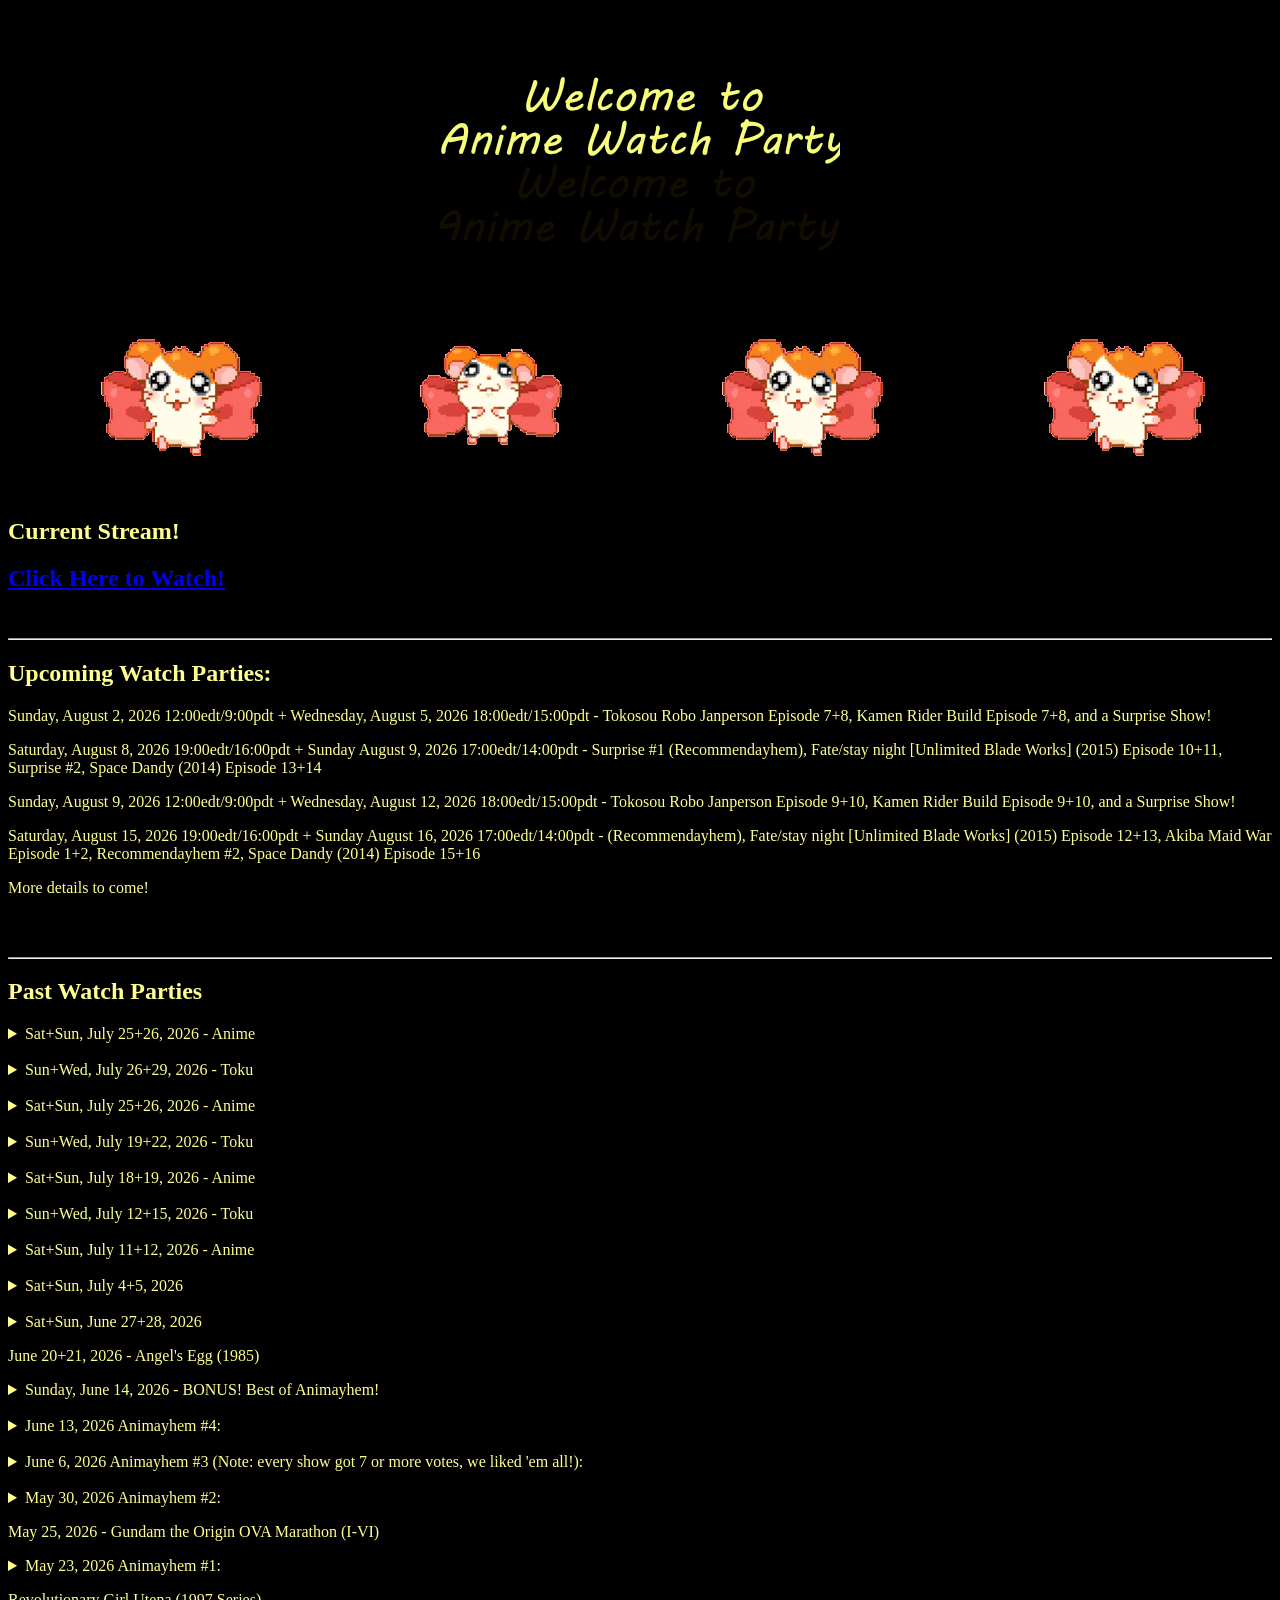
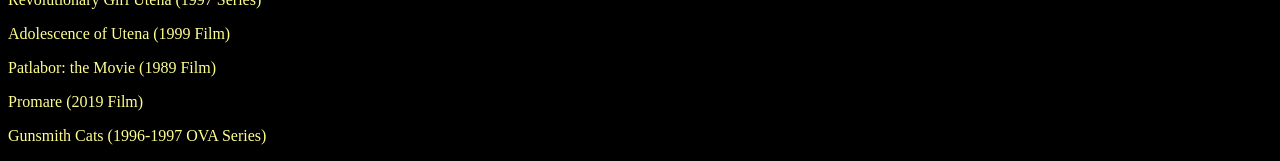
==== anime/index.html @ 83202272 "pushing to github test" ====
<!DOCTYPE html>
<html>
  <head>
    <meta charset="UTF-8">
    <meta name="viewport" content="width=device-width, initial-scale=1.0">
    <title>Anime Watch Party!</title>
    <link href="./animestyle.css" rel="stylesheet" type="text/css" media="all">
  </head>
  <body>
  <br /><br /><br />
  <img src="../files/animewatchparty.png">
  <div class="image-row"><img src="../files/hamtaro-dancing.gif"><img src="../files/hamtaro-dancing2.gif"><img src="../files/hamtaro-dancing.gif"><img src="../files/hamtaro-dancing.gif"></div>
 <br /><br />
  
  <h2>Current Stream!</h2>


<h2><a href="https://watch.demonjackal.com/">Click Here to Watch!</a></h2>
  <br />
  <hr />
  
  <h2>Upcoming Watch Parties:</h2>


    
    
    <p>Sunday, August 2, 2026 12:00edt/9:00pdt + Wednesday, August 5, 2026 18:00edt/15:00pdt - Tokosou Robo Janperson Episode 7+8, Kamen Rider Build Episode 7+8, and a Surprise Show!</p>
    <p>Saturday, August 8, 2026 19:00edt/16:00pdt + Sunday August 9, 2026 17:00edt/14:00pdt - Surprise #1 (Recommendayhem), Fate/stay night [Unlimited Blade Works] (2015) Episode 10+11, Surprise #2, Space Dandy (2014) Episode 13+14</p>
    <p>Sunday, August 9, 2026 12:00edt/9:00pdt + Wednesday, August 12, 2026 18:00edt/15:00pdt - Tokosou Robo Janperson Episode 9+10, Kamen Rider Build Episode 9+10, and a Surprise Show!</p>
    <p>Saturday, August 15, 2026 19:00edt/16:00pdt + Sunday August 16, 2026 17:00edt/14:00pdt - (Recommendayhem), Fate/stay night [Unlimited Blade Works] (2015) Episode 12+13, Akiba Maid War Episode 1+2, Recommendayhem #2, Space Dandy (2014) Episode 15+16</p>

  
  <p>More details to come!</p>
  
  <br /><br /><hr />
  
  <h2>Past Watch Parties</h2>
  
  <details>
  <summary>Sat+Sun, July 25+26, 2026 - Anime</summary>
    <ul>
    <li>Kakegurui Fusion - Kakegurui (2017) Kakegurui (2018) and Bet (2025) Combined</li>
    <li>Fate/stay night [Unlimited Blade Works] (2015) Episode 8+9</li>
    <li>Tonari no Seki (2014) Episode 6</li>
    <li>Brave Bang Bravern (2024) Episode 11+12 Finale</li>
    <li>Tonkatsu DJ Agetarou (2020) Episode 6</li>
    <li>Azumanga Daioh (2002) Episode 1+2</li>
    <li>Space Dandy (2014) Episode 11+12</li>
    </ul>
  </details>
  <br />
  
  <details>
  <summary>Sun+Wed, July 26+29, 2026 - Toku</summary>
    <ul>
    <li>Tokosou Robo Janperson Episode 5+6</li>
    <li>Kamen Rider Build Episode 5+6</li>
    <li>GARO Episode 1+2</li>
    </ul>
  </details>
  <br />
  
  <details>
  <summary>Sat+Sun, July 25+26, 2026 - Anime</summary>
    <ul>
    <li>Burn Up W (1996) Episode 3+4</li>
    <li>Fate/stay night [Unlimited Blade Works] (2015) Episode 6+7</li>
    <li>Tonari no Seki (2014) Episode 5</li>
    <li>Brave Bang Bravern (2024) Episode 9+10</li>
    <li>Tonkatsu DJ Agetarou (2020) Episode 5</li>
    <li>Record of Lodoss War (1990) Episode 1+2</li>
    <li>Space Dandy (2014) Episode 9+10</li>
    </ul>
  </details>
  <br />
  
       <details>
  <summary>Sun+Wed, July 19+22, 2026 - Toku</summary>
    <ul>
    <li>Tokosou Robo Janperson Episode 3+4</li>
    <li>Kamen Rider Build Episode 3+4</li>
    <li>Bakuage Sentai Boonboomger Episode 1+2</li>
    </ul>
  </details>
  <br />
  
  <details>
  <summary>Sat+Sun, July 18+19, 2026 - Anime</summary>
    <ul>
    <li>Burn Up W (1996) Episode 2</li>
    <li>Fate/stay night [Unlimited Blade Works] (2015) Episode 4+5</li>
    <li>Tonari no Seki (2014) Episode 4</li>
    <li>Brave Bang Bravern (2024) Episode 7+8</li>
    <li>Tonkatsu DJ Agetarou (2020) Episode 4</li>
    <li>Mieruko-Chan (2021) Episode 1+2</li>
    <li>Space Dandy (2014) Episode 7+8</li>
    </ul>
  </details>
  <br />
  
     <details>
  <summary>Sun+Wed, July 12+15, 2026 - Toku</summary>
    <ul>
    <li>Tokosou Robo Janperson Episode 1+2</li>
    <li>Kamen Rider Build Episode 1+2</li>
    <li>Ultraman Tiga Episode 1+2</li>
    </ul>
  </details>
  <br />
  
   <details>
  <summary>Sat+Sun, July 11+12, 2026 - Anime</summary>
    <ul>
    <li>Burn Up W (1996) Episode 1</li>
    <li>Fate/stay night [Unlimited Blade Works] (2015) Episode 2+3</li>
    <li>Tonari no Seki (2014) Episode 3</li>
    <li>Brave Bang Bravern (2024) Episode 5+6</li>
    <li>Tonkatsu DJ Agetarou (2020) Episode 3</li>
    <li>Vinland Saga (2019) Episode 1+2</li>
    <li>Space Dandy (2014) Episode 5+6</li>
    </ul>
  </details>
  <br />
  
  <details>
  <summary>Sat+Sun, July 4+5, 2026</summary>
    <ul>
    <li>Burn Up! (1991)</li>
    <li>Fate/stay night [Unlimited Blade Works] (2015) Episode 1</li>
    <li>Tonari no Seki (2014) Episode 2</li>
    <li>Brave Bang Bravern (2024) Episode 3+4</li>
    <li>Tonkatsu DJ Agetarou (2020) Episode 2</li>
    <li>Kaiba (2008) Episode 1+2</li>
    <li>Space Dandy (2014) Episode 3+4</li>
    </ul>
  </details>
  <br />
  
  <details>
  <summary>Sat+Sun, June 27+28, 2026</summary>
    <ul>
    <li>Fate/stay night [Unlimited Blade Works] (2015) Episode 0</li>
    <li>Tonari no Seki (2014) Episode 1</li>
    <li>Brave Bang Bravern (2024) Episode 1+2</li>
    <li>Tonkatsu DJ Agetarou (2020) Episode 1</li>
    <li>Space Dandy (2014) Episode 1+2</li>
    </ul>
  </details>
  
    <p>June 20+21, 2026 - Angel's Egg (1985)</p>
  
  <details>
  <summary>Sunday, June 14, 2026 - BONUS! Best of Animayhem!</summary>
    <ul>
    <li>1 - Yuri!!! on ICE (2016)</li>
    <li>2 - Magical Circle Guru Guru (2017)</li>
    <li>3 - Dealing with Mikadono Sisters Is a Breeze (2025)</li>
    <li>4 - Irinia: The Vampire Cosmonaut (2021)</li>
    <li>BONUS! Kids on the Slope (2012)</li>
    </ul>
  </details>
  <br />

  <details>
  <summary>June 13, 2026 Animayhem #4:</summary>
    <ul>
    <li>1 - Irinia: The Vampire Cosmonaut (2021) **Most Liked**</li>
    <li>2 - Karneval (2013)</li>
    <li>3 - Libra of Nil Admirari (2018)</li>
    <li>4 - Sorcerer Hunters (1995) **Second Most Liked**</li>
    <li>5 - Ikebukuro West Gate Park Episode 5 "Dragon Tears" (2020)</li>
    <li>Recommendayhem - Brave Bang Bravern (2024)</li>
    </ul>
  </details>
  <br />

  <details>
  <summary>June 6, 2026 Animayhem #3 (Note: every show got 7 or more votes, we liked 'em all!):</summary>
    <ul>
    <li>1 - Fate/stay night [Unlimited Blade Works] (2014)</li>
    <li>2 - Kamisama Dolls (2011)</li>
    <li>3 - Dealing with Mikadono Sisters Is a Breeze (2025) **Most Liked**</li>
    <li>4 - Food Wars! Shokugeki no Soma (2015)</li>
    <li>5 - Tonkatsu DJ Agetarou (2016)</li>
    </ul>
  </details>
  <br />

  <details>
  <summary>May 30, 2026 Animayhem #2:</summary>
    <ul>
    <li>1 - Sacred Blacksmith (2009)</li>
    <li>2 - Heroman (2010)</li>
    <li>3 - Human Crazy University (2022) **Second Most Liked**</li>
    <li>4 - Magical Circle Guru Guru (2017) **Most Liked**</li>
    <li>5 - Lilpri (Spellbound! Magical Princess Lilpri) (2010)</li>
    </ul>
  </details>

  <p>May 25, 2026 - Gundam the Origin OVA Marathon (I-VI)</p>

  <details>
  <summary>May 23, 2026 Animayhem #1:</summary>
    <ul>
    <li>1 - Studio Apartment, Good Lighting, Angel Included (2024)</li>
    <li>2 - takt op.Destiny (2021)</li>
    <li>3 - Yuri!!! on ICE (2016)</li>
    <li>4 - Shrine of the Morning Mist (2002)</li>
    <li>5 - Love All Play (2022)</li>
    <li>BONUS Mobile Suit Gundam The Origin Advent of the Red Comet Episode 1</li>
    </ul>
  </details>

  <p>Revolutionary Girl Utena (1997 Series)</p>

  <p>Adolescence of Utena (1999 Film)</p>

  <p>Patlabor: the Movie (1989 Film)</p>

  <p>Promare (2019 Film)</p>

  <p>Gunsmith Cats (1996-1997 OVA Series)</p>
  
  
  </body>
</html>
---- anime/animestyle.css ----
/* CSS is how you can add style to your website, such as colors, fonts, and positioning of your
   HTML content. To learn how to do something, just try searching Google for questions like
   "how to change link color." */

body {
  background-color: black;
  color: #FFFF8F;
  font-family: Verdana;
}
.center {
  display: flex;
  justify-content: center;
  align-items: center;
}
.image-row {
    display: flex;
  }

img {
  display: block;
  margin: auto;
}
p {
    color: #FFFF8F;
  font-family: Verdana;
}
ul {
    color: #FFFF8F;
  font-family: Verdana;
}
h2 {
    color: #FFFF8F;
  font-family: Verdana;
}
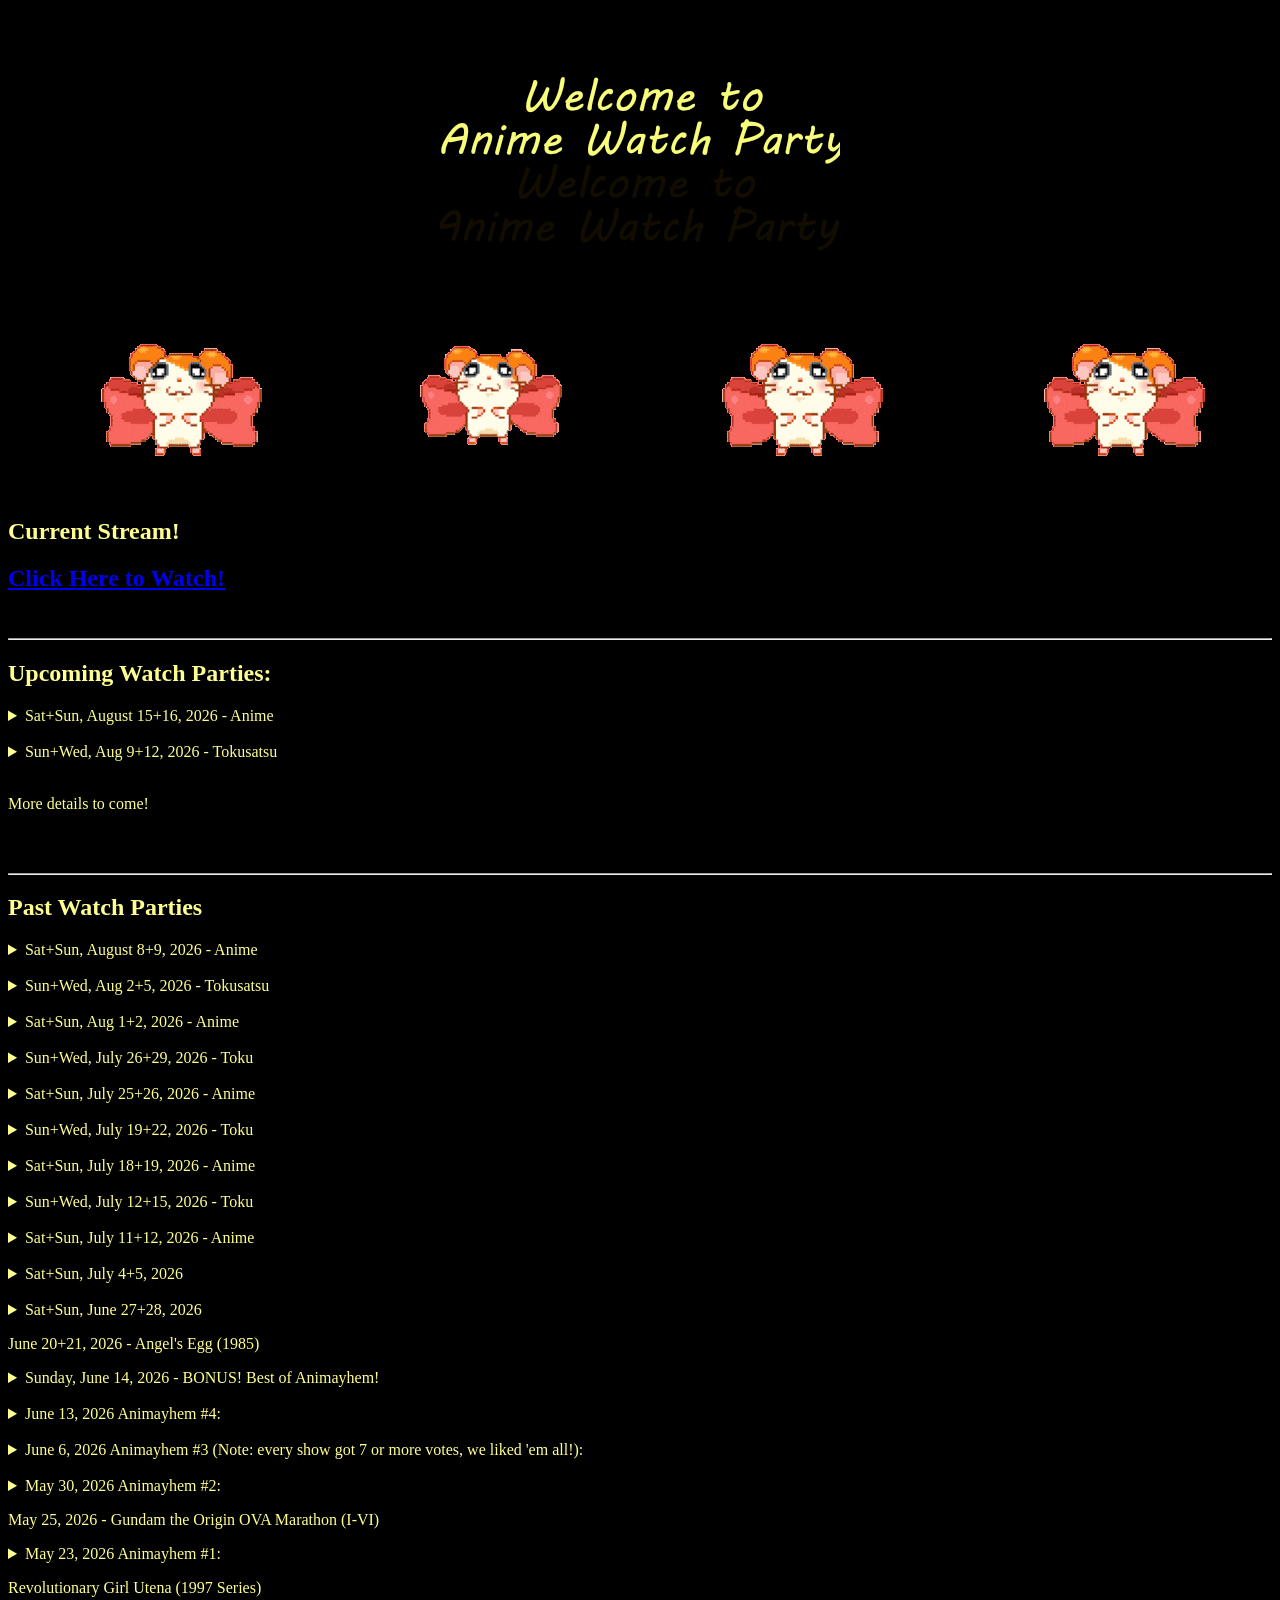
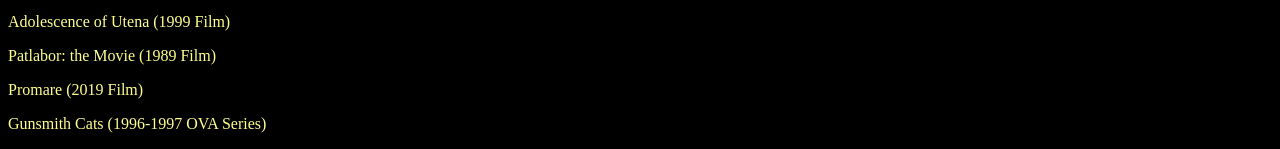
==== commit 9005aae6: "Updated Main Page and Anime Watch Dates" ====
--- a/anime/index.html
+++ b/anime/index.html
@@ -21,23 +21,66 @@
   
   <h2>Upcoming Watch Parties:</h2>
 
-
-    
-    
-    <p>Sunday, August 2, 2026 12:00edt/9:00pdt + Wednesday, August 5, 2026 18:00edt/15:00pdt - Tokosou Robo Janperson Episode 7+8, Kamen Rider Build Episode 7+8, and a Surprise Show!</p>
-    <p>Saturday, August 8, 2026 19:00edt/16:00pdt + Sunday August 9, 2026 17:00edt/14:00pdt - Surprise #1 (Recommendayhem), Fate/stay night [Unlimited Blade Works] (2015) Episode 10+11, Surprise #2, Space Dandy (2014) Episode 13+14</p>
-    <p>Sunday, August 9, 2026 12:00edt/9:00pdt + Wednesday, August 12, 2026 18:00edt/15:00pdt - Tokosou Robo Janperson Episode 9+10, Kamen Rider Build Episode 9+10, and a Surprise Show!</p>
-    <p>Saturday, August 15, 2026 19:00edt/16:00pdt + Sunday August 16, 2026 17:00edt/14:00pdt - (Recommendayhem), Fate/stay night [Unlimited Blade Works] (2015) Episode 12+13, Akiba Maid War Episode 1+2, Recommendayhem #2, Space Dandy (2014) Episode 15+16</p>
-
+  <details>
+  <summary>Sat+Sun, August 15+16, 2026 - Anime</summary>
+  <p>Saturday Start 18:00et/15:00pt, Sunday Start 16:00et/14:00pt</p>
+    <ul>
+    <li>Surprise #1 (Sub)</li>
+    <li>Fate/stay night [Unlimited Blade Works] (2015) Episode 12 (Dub)</li>
+    <li>Tonari no Seki (2014) Episode 8 (Dub)</li>
+    <li>Akiba Maid War (2022) Episode 1+2 (Dub)</li>
+    <li>Tonkatsu DJ Agetarou (2020) Episode 8 (Sub)</li>
+    <li>Surprise #2 (Sub)</li>
+    <li>Ulysses 31 (1981) Episode 4</li>
+    <li>Space Dandy (2014) Episode 15+16 (Dub)</li>
+    </ul>
+  </details>
+  <br />
+
+<details>
+  <summary>Sun+Wed, Aug 9+12, 2026 - Tokusatsu</summary>
+    <p>Sunday Start 12:00et/9:00pt, Wednesday Start 18:00et/15:00pt</p>
+    <ul>
+    <li>Tokosou Robo Janperson Episode 9+10</li>
+    <li>Kamen Rider Build Episode 9+10</li>
+    <li>Surprise!</li>
+    </ul>
+  </details>
+  <br />
   
   <p>More details to come!</p>
   
   <br /><br /><hr />
   
   <h2>Past Watch Parties</h2>
-  
-  <details>
-  <summary>Sat+Sun, July 25+26, 2026 - Anime</summary>
+
+  <details>
+  <summary>Sat+Sun, August 8+9, 2026 - Anime</summary>
+    <ul>
+    <li>Overtake! (2023) Episode 1+2 (Sub)</li>
+    <li>Fate/stay night [Unlimited Blade Works] (2015) Episode 10+11 (Dub)</li>
+    <li>Tonari no Seki (2014) Episode 7 (Dub)</li>
+    <li>Oshi No Ko (2023) Episode 1+2 (Sub)</li>
+    <li>Tonkatsu DJ Agetarou (2020) Episode 7 (Sub)</li>
+    <li>Ulysses 31 (1981) Episode 3 (Dub)</li>
+    <li>Space Dandy (2014) Episode 13+14 (Dub)</li>
+    </ul>
+  </details>
+  <br />
+  
+<details>
+  <summary>Sun+Wed, Aug 2+5, 2026 - Tokusatsu</summary>
+    <ul>
+    <li>Tokosou Robo Janperson Episode 7+8</li>
+    <li>Kamen Rider Build Episode 7+8</li>
+    <li>Sukeban Deka (Delinquent Girl Detective) Episode 1+2 (1985)</li>
+    </ul>
+  </details>
+  <br />
+
+
+  <details>
+  <summary>Sat+Sun, Aug 1+2, 2026 - Anime</summary>
     <ul>
     <li>Kakegurui Fusion - Kakegurui (2017) Kakegurui (2018) and Bet (2025) Combined</li>
     <li>Fate/stay night [Unlimited Blade Works] (2015) Episode 8+9</li>
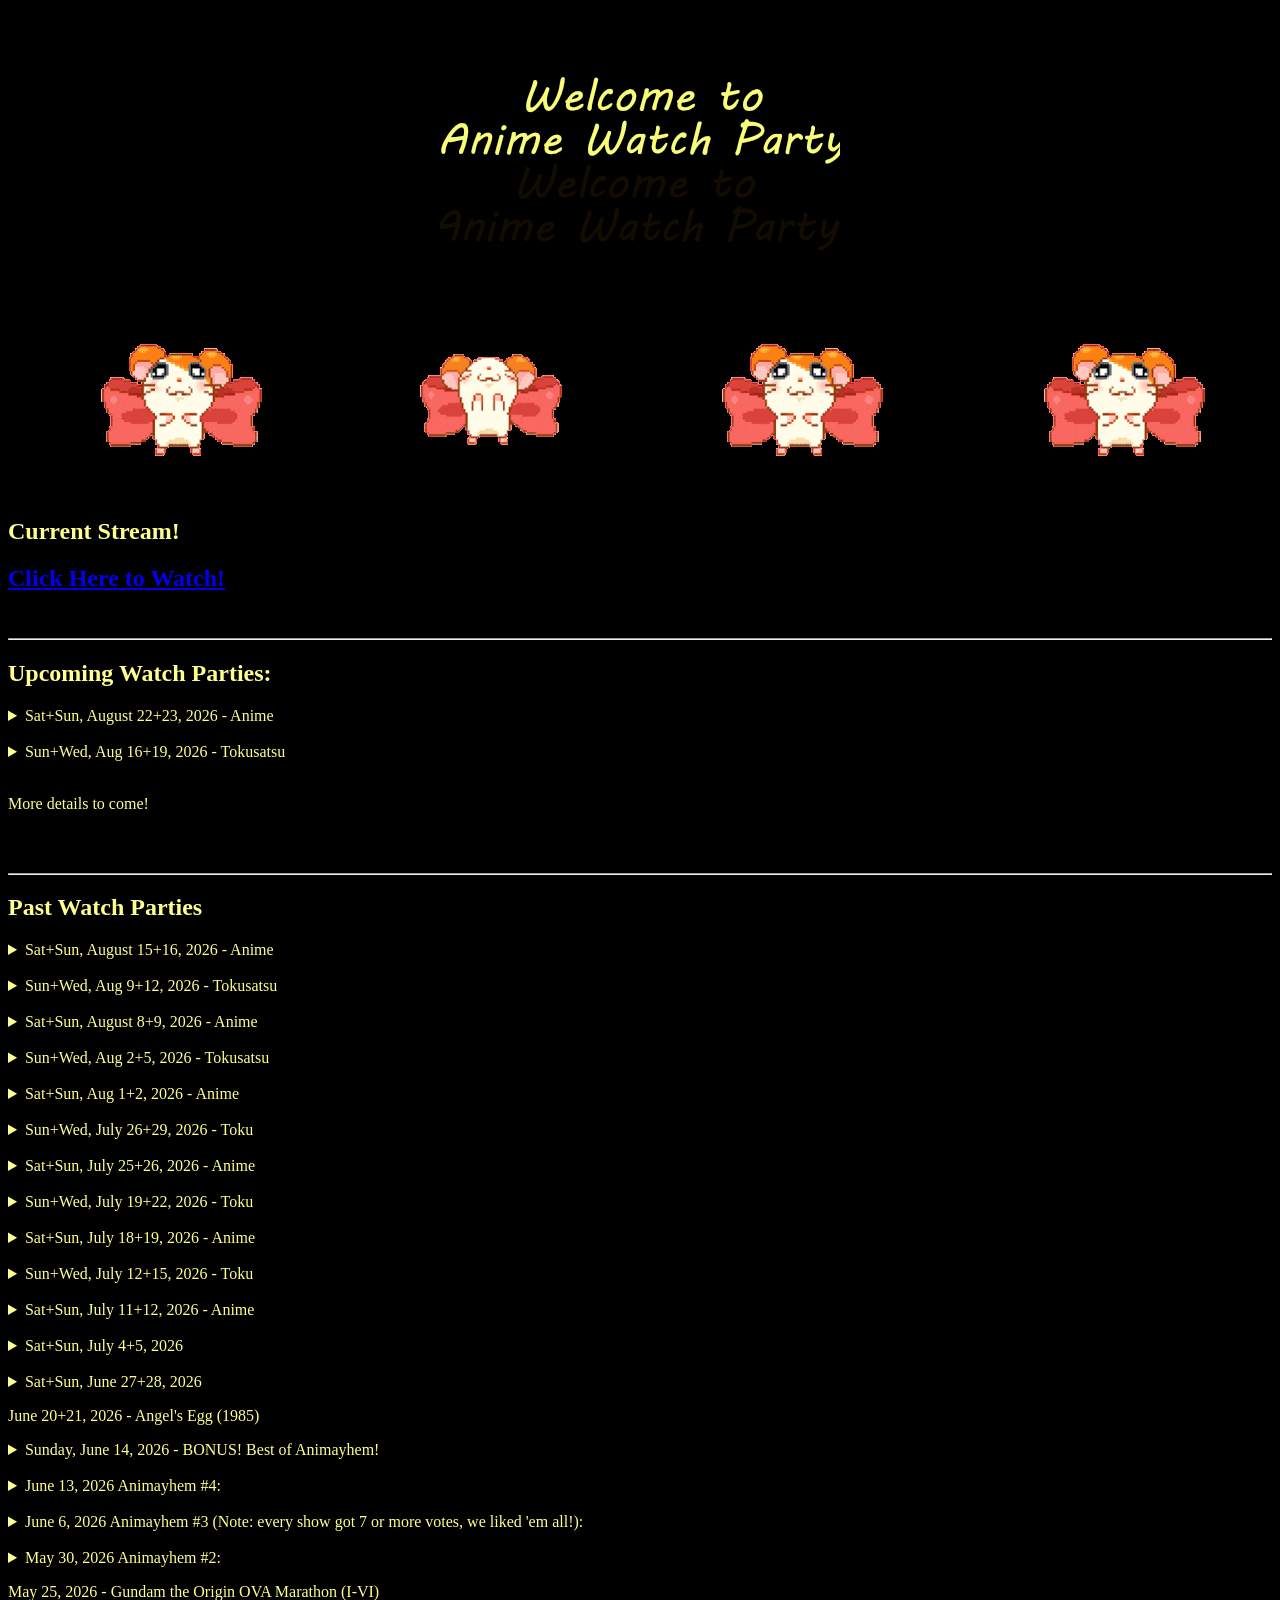
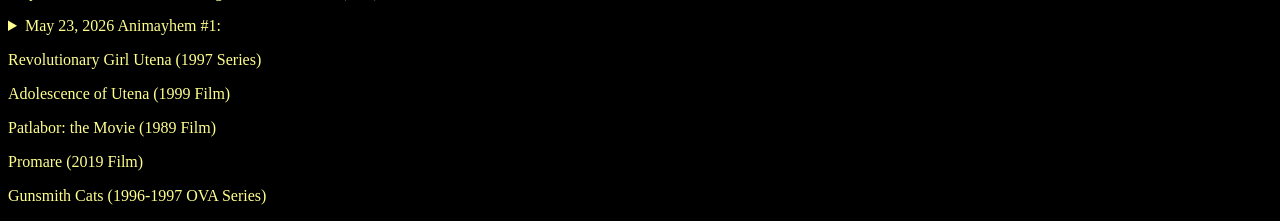
==== commit 91bf278b: "Update Anime Schedule" ====
--- a/anime/index.html
+++ b/anime/index.html
@@ -22,15 +22,47 @@
   <h2>Upcoming Watch Parties:</h2>
 
   <details>
+  <summary>Sat+Sun, August 22+23, 2026 - Anime</summary>
+  <p>Saturday Start 18:00et/15:00pt, Sunday Start 16:00et/14:00pt</p>
+    <ul>
+    <li>Surprise! (Sub)</li>
+    <li>Fate/stay night [Unlimited Blade Works] (2015) Episode 13+14 (Dub)</li>
+    <li>Tonari no Seki (2014) Episode 9 (Dub)</li>
+    <li>Akiba Maid War (2022) Episode 3+4 (Dub)</li>
+    <li>Tonkatsu DJ Agetarou (2020) Episode 9 (Sub)</li>
+    <li>Toradora! (2008) Episode 1+2 (Sub)</li>
+    <li>Ulysses 31 (1981) Episode 5</li>
+    <li>Space Dandy (2014) Episode 17+18 (Dub)</li>
+    </ul>
+  </details>
+  <br />
+
+<details>
+  <summary>Sun+Wed, Aug 16+19, 2026 - Tokusatsu</summary>
+    <p>Sunday Start 12:00et/9:00pt, Wednesday Start 18:00et/15:00pt</p>
+    <ul>
+    <li>Tokosou Robo Janperson Episode 11+12</li>
+    <li>Kamen Rider Build Episode 11+12</li>
+    <li>Kakusei Hunter Omegahorn (2026) Episode 1+2</li>
+    </ul>
+  </details>
+  <br />
+  
+  <p>More details to come!</p>
+  
+  <br /><br /><hr />
+  
+  <h2>Past Watch Parties</h2>
+
+  <details>
   <summary>Sat+Sun, August 15+16, 2026 - Anime</summary>
-  <p>Saturday Start 18:00et/15:00pt, Sunday Start 16:00et/14:00pt</p>
-    <ul>
-    <li>Surprise #1 (Sub)</li>
+    <ul>
+    <li>Lupin the 3rd Part 1 (1971) Episodes 1+2Sat, 4+9Sun (Sub)</li>
     <li>Fate/stay night [Unlimited Blade Works] (2015) Episode 12 (Dub)</li>
     <li>Tonari no Seki (2014) Episode 8 (Dub)</li>
     <li>Akiba Maid War (2022) Episode 1+2 (Dub)</li>
     <li>Tonkatsu DJ Agetarou (2020) Episode 8 (Sub)</li>
-    <li>Surprise #2 (Sub)</li>
+    <li>After War Gundam X (1996) Episode 1+2 (Sub)</li>
     <li>Ulysses 31 (1981) Episode 4</li>
     <li>Space Dandy (2014) Episode 15+16 (Dub)</li>
     </ul>
@@ -39,20 +71,13 @@
 
 <details>
   <summary>Sun+Wed, Aug 9+12, 2026 - Tokusatsu</summary>
-    <p>Sunday Start 12:00et/9:00pt, Wednesday Start 18:00et/15:00pt</p>
     <ul>
     <li>Tokosou Robo Janperson Episode 9+10</li>
     <li>Kamen Rider Build Episode 9+10</li>
-    <li>Surprise!</li>
-    </ul>
-  </details>
-  <br />
-  
-  <p>More details to come!</p>
-  
-  <br /><br /><hr />
-  
-  <h2>Past Watch Parties</h2>
+    <li>GameCenter CX Adventure Island</li>
+    </ul>
+  </details>
+  <br />
 
   <details>
   <summary>Sat+Sun, August 8+9, 2026 - Anime</summary>
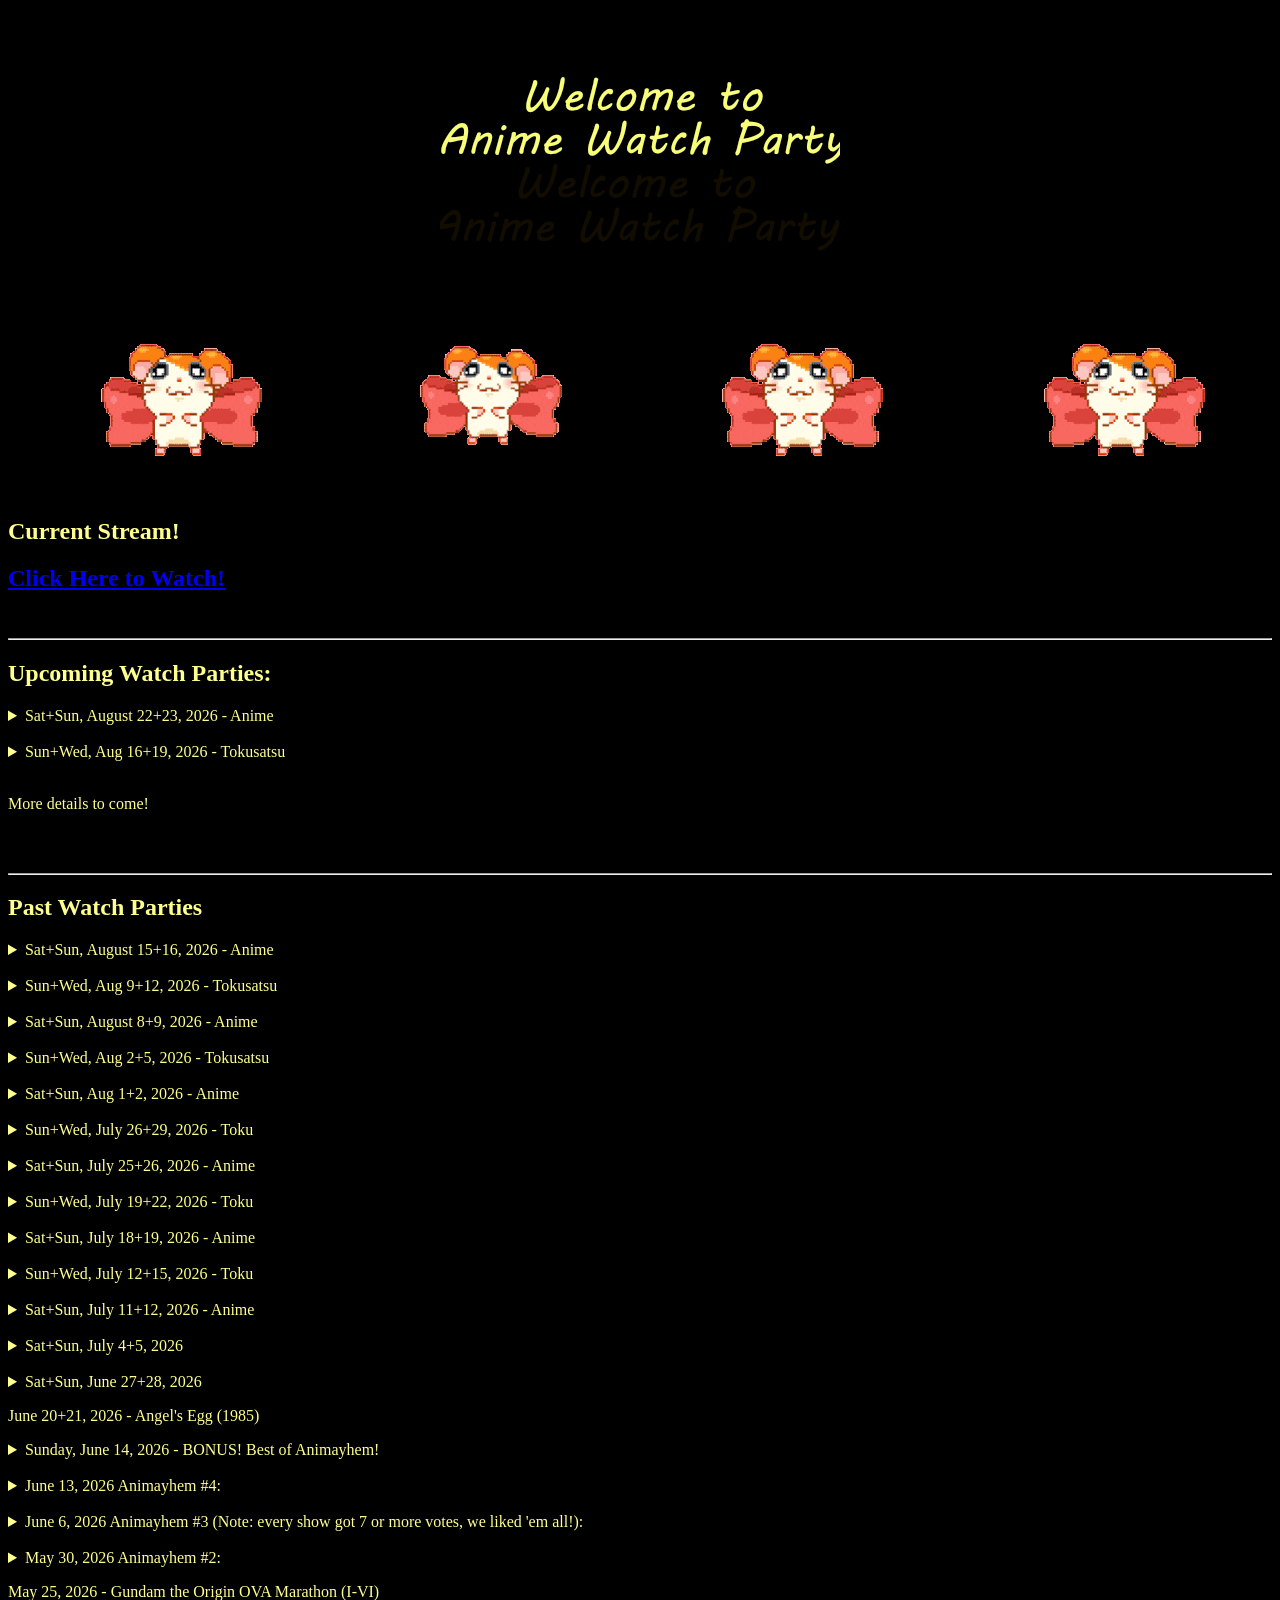
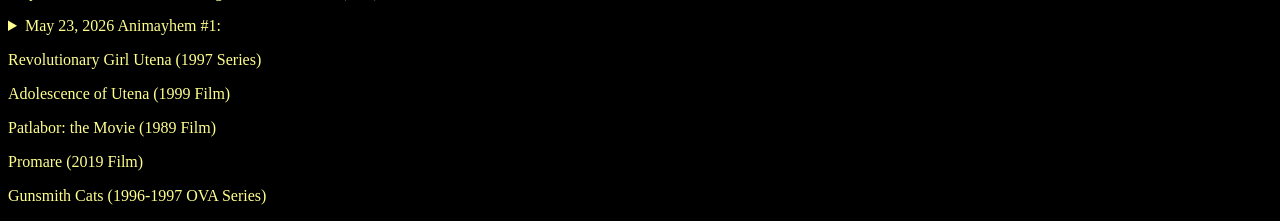
==== commit 7d7da520: "Merge branch 'main' of https://github.com/jarredentertainment/jarredtv-website" ====
--- a/anime/index.html
+++ b/anime/index.html
@@ -54,6 +54,7 @@
   
   <h2>Past Watch Parties</h2>
 
+
   <details>
   <summary>Sat+Sun, August 15+16, 2026 - Anime</summary>
     <ul>
